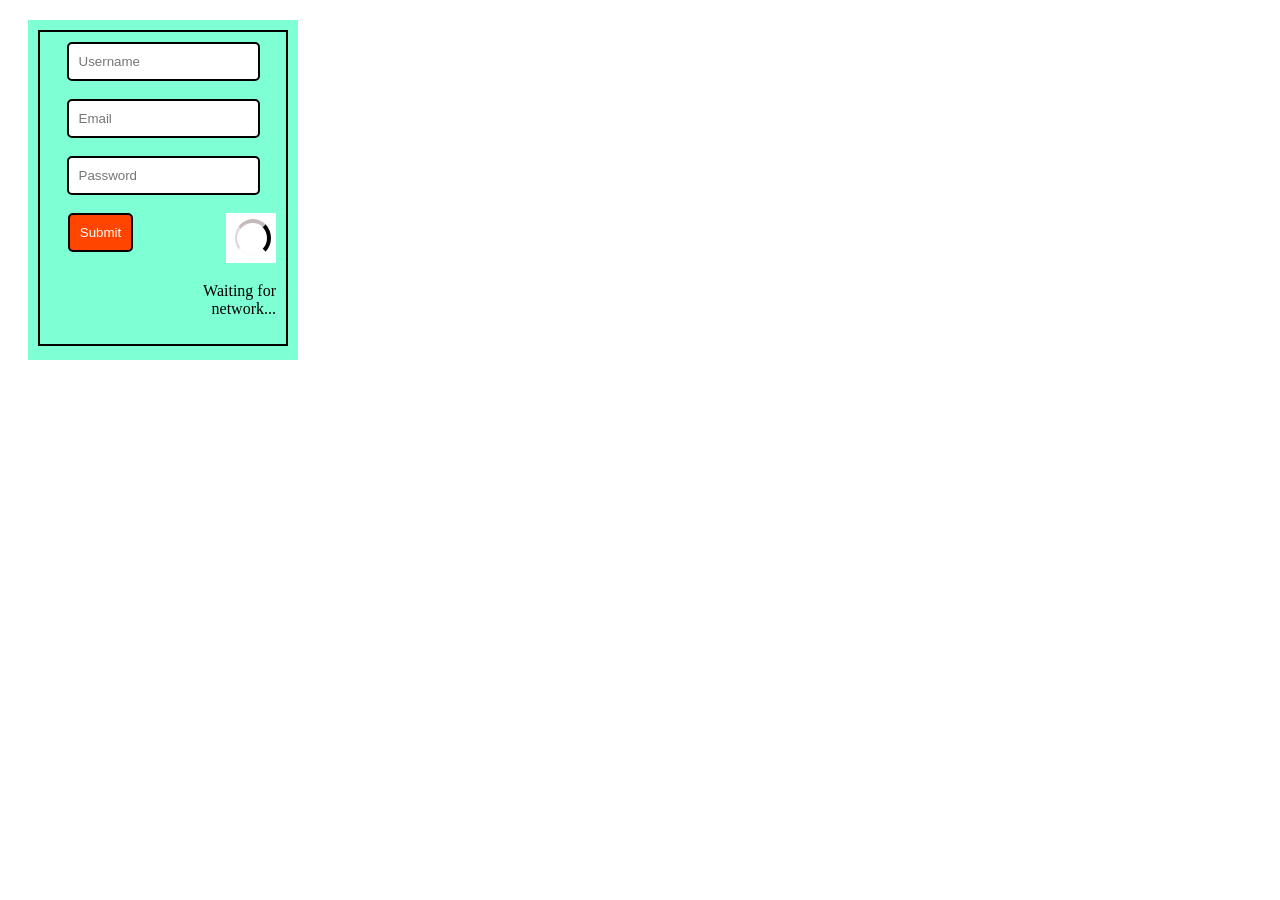
==== loadinganimation.html @ 18aa4b74 "Assignment Loading animation" ====
<!DOCTYPE html>
<html lang="en">
<head>
    <meta charset="UTF-8">
    <meta http-equiv="X-UA-Compatible" content="IE=edge">
    <meta name="viewport" content="width=device-width, initial-scale=1.0">
    <title>Loading animation</title>
    <style>
        .body{
            height: 320px;
            width: 250px;
            text-align: center;
            padding: 10px;
            margin: 20px;
            background-color: aquamarine;
        }
        .loader {
         border: 4px solid #f3f3f3; 
         border-top: 4px solid rgb(197, 187, 187);
         border-bottom: 4px solid rgb(252, 252, 252);
         border-right: 4px solid rgb(0, 0, 0);
         border-left: 2px solid rgb(223, 215, 215);
         border-radius: 50%;
         float: right;
         width: 30px;
         height: 30px;
         animation: spin 2s linear infinite;
         
        }
        .content{
            padding: 10px;
            border: 2px solid black;
            align-items: left;
        }
        .loaderback{
            background-color:white;
            height: 40px;
            width: 40px;
            float:right;
            padding: 5px;
            align-content: center;
        }
        input{
            padding: 10px;
            border: 2px solid black;
            border-radius: 5px;
        }
        p{
            text-align: right;
            margin-top: 30px;
        }
        .btn{
            margin-right: 75px;
            background-color: orangered;
            color: white;
        }
        input:hover{
            background-color: rgb(164, 240, 240);
        }
         @keyframes spin {
         0% { transform: rotate(0deg); }
         100% { transform: rotate(360deg); }
         }

  
  

         



    </style>
</head>
<body>
<div class="body">
    <form class="content">
        
        <input type="text" id="User_name" name="fname" placeholder="Username"><br><br>
        <input type="email" id="Email" name="lname" placeholder="Email"><br><br>
        <input type="password" id="Password" name="lname" placeholder="Password"><br><br>
        <input class="btn" type="submit" value="Submit">
        <div class="loaderback"><div class="loader"></div><br></div>
        
        <p>Waiting for <br>network...</p>
        
      </form>
    
     
</div>
</body>
</html>
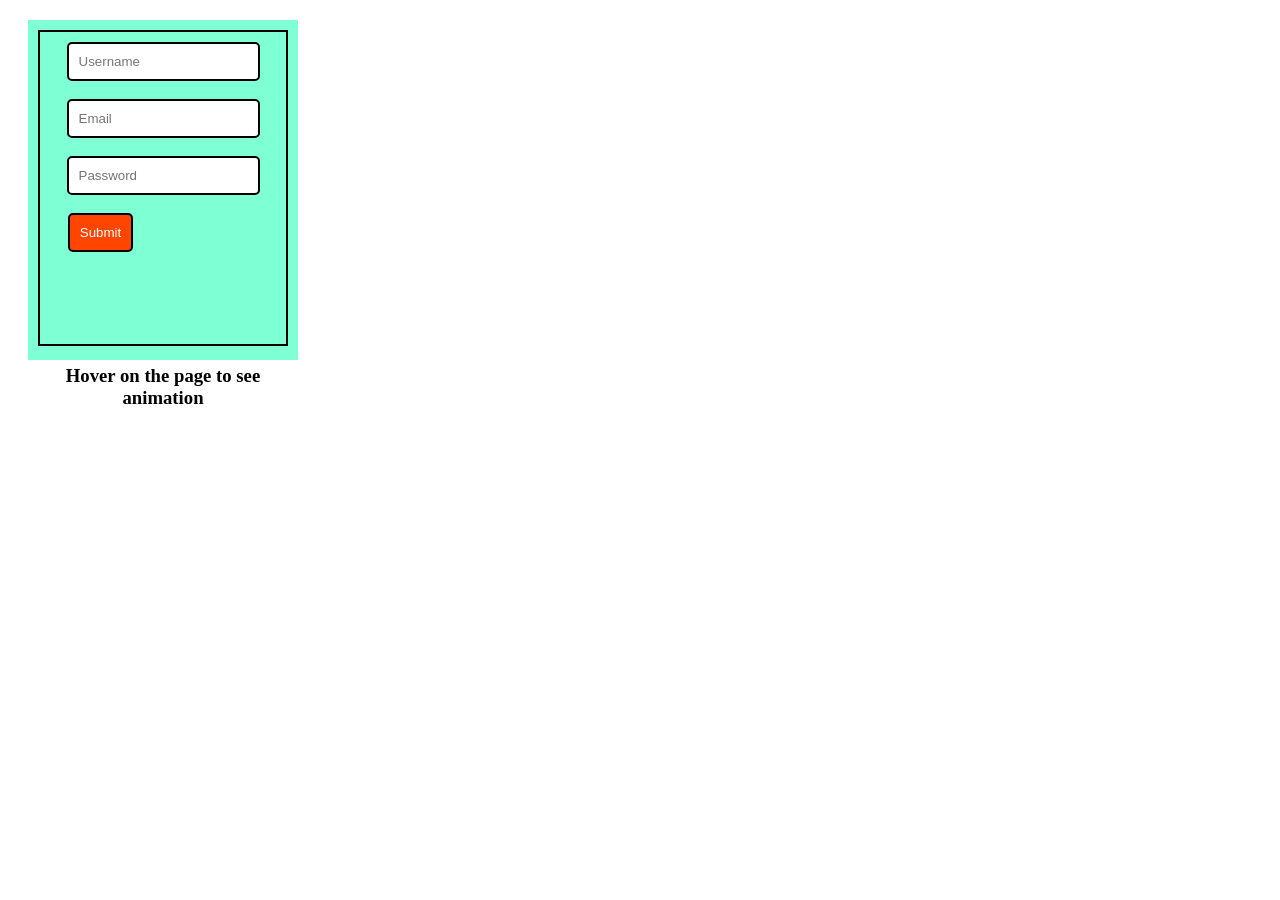
==== commit e0ad8345: "Updated animation with hover effect" ====
--- a/loadinganimation.html
+++ b/loadinganimation.html
@@ -14,7 +14,7 @@
             margin: 20px;
             background-color: aquamarine;
         }
-        .loader {
+        .loader  {
          border: 4px solid #f3f3f3; 
          border-top: 4px solid rgb(197, 187, 187);
          border-bottom: 4px solid rgb(252, 252, 252);
@@ -25,6 +25,8 @@
          width: 30px;
          height: 30px;
          animation: spin 2s linear infinite;
+         animation-play-state: running;
+         opacity: 0;
          
         }
         .content{
@@ -39,25 +41,39 @@
             float:right;
             padding: 5px;
             align-content: center;
+            opacity: 0;
         }
         input{
             padding: 10px;
             border: 2px solid black;
             border-radius: 5px;
         }
+        input:hover{
+            background-color: aquamarine;
+        }
         p{
             text-align: right;
             margin-top: 30px;
+            opacity: 0;
         }
         .btn{
             margin-right: 75px;
-            background-color: orangered;
+            background-color: orangered!important;
             color: white;
+            
+            
         }
-        input:hover{
-            background-color: rgb(164, 240, 240);
+        .content:hover .loaderback  {
+              opacity: 1;
         }
-         @keyframes spin {
+        .content:hover .loader {
+              opacity: 1;
+        }
+        .content:hover p {
+              opacity: 1;
+        }
+        
+         @keyframes spin  {
          0% { transform: rotate(0deg); }
          100% { transform: rotate(360deg); }
          }
@@ -79,13 +95,17 @@
         <input type="email" id="Email" name="lname" placeholder="Email"><br><br>
         <input type="password" id="Password" name="lname" placeholder="Password"><br><br>
         <input class="btn" type="submit" value="Submit">
-        <div class="loaderback"><div class="loader"></div><br></div>
+        <div class="loaderback">
+            <div class="loader"></div><br>
+        </div>
         
         <p>Waiting for <br>network...</p>
         
       </form>
+
+      <h3>Hover on the page to see animation</h3>
     
      
 </div>
 </body>
-</html>+</html>
